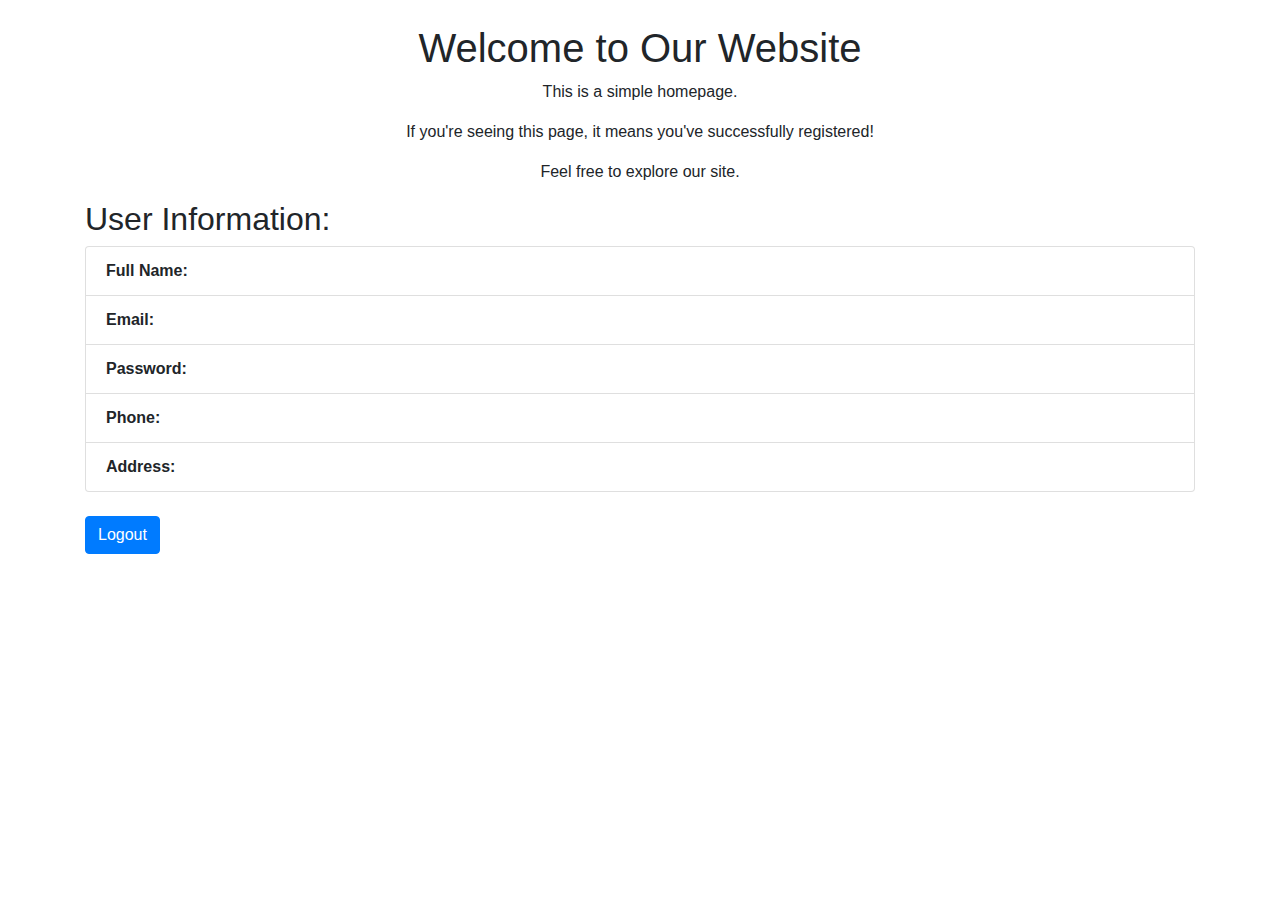
==== PROJE/index.html @ 6f39362e "bootstrap" ====
<!DOCTYPE html>
<html lang="en">
<head>
    <meta charset="UTF-8">
    <meta name="viewport" content="width=device-width, initial-scale=1.0">
    <title>Homepage</title>
    <link rel="stylesheet" href="https://maxcdn.bootstrapcdn.com/bootstrap/4.5.2/css/bootstrap.min.css">
    <link rel="stylesheet" href="#">
</head>
<body>
    <div id="content" class="container mt-4">
        <h1 class="text-center">Welcome to Our Website</h1>
        <p class="text-center">This is a simple homepage.</p>
        <p class="text-center">If you're seeing this page, it means you've successfully registered!</p>
        <p class="text-center">Feel free to explore our site.</p>

        <h2>User Information:</h2>
        <ul class="list-group mb-4">
            <li class="list-group-item"><strong>Full Name:</strong> </li>
            <li class="list-group-item"><strong>Email:</strong> </li>
            <li class="list-group-item"><strong>Password:</strong> </li>
            <li class="list-group-item"><strong>Phone:</strong> </li>
            <li class="list-group-item"><strong>Address:</strong> </li>
        </ul>

        <form action="logout.html">
            <button type="submit" class="btn btn-primary">Logout</button>
        </form>
    </div>

    <script src="https://code.jquery.com/jquery-3.5.1.slim.min.js"></script>
    <script src="https://cdn.jsdelivr.net/npm/@popperjs/core@2.5.3/dist/umd/popper.min.js"></script>
    <script src="https://maxcdn.bootstrapcdn.com/bootstrap/4.5.2/js/bootstrap.min.js"></script>
    <script src="index.js"></script>
</body>
</html>
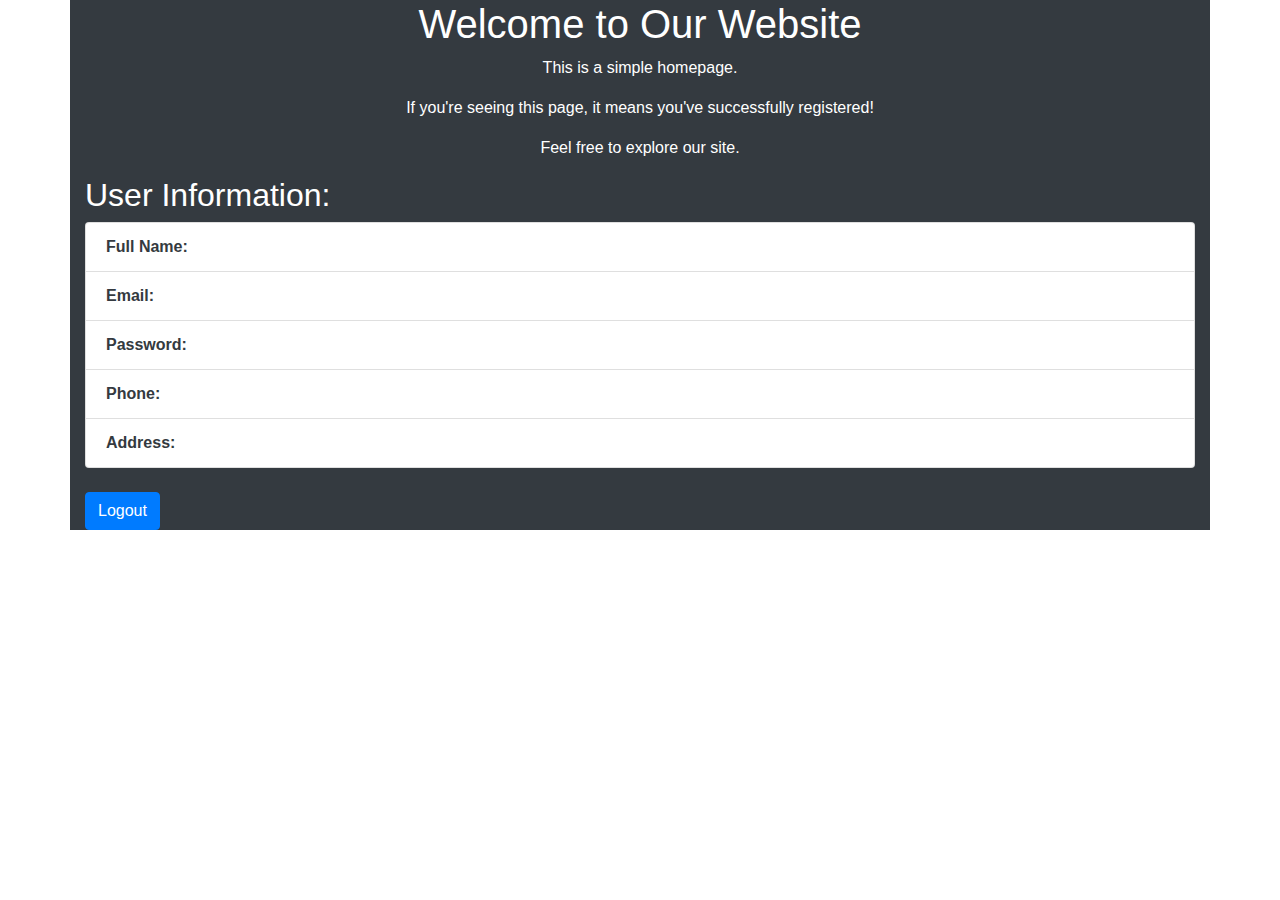
==== commit 59e314a1: "bootstrap" ====
--- a/PROJE/index.html
+++ b/PROJE/index.html
@@ -5,17 +5,18 @@
     <meta name="viewport" content="width=device-width, initial-scale=1.0">
     <title>Homepage</title>
     <link rel="stylesheet" href="https://maxcdn.bootstrapcdn.com/bootstrap/4.5.2/css/bootstrap.min.css">
-    <link rel="stylesheet" href="#">
+    <!-- <link rel="stylesheet" href="css/bootstrap.min.css"> -->
 </head>
 <body>
-    <div id="content" class="container mt-4">
+    
+    <div id="content" class="container mt-4,p-3 mb-2 bg-dark text-white">
         <h1 class="text-center">Welcome to Our Website</h1>
         <p class="text-center">This is a simple homepage.</p>
         <p class="text-center">If you're seeing this page, it means you've successfully registered!</p>
         <p class="text-center">Feel free to explore our site.</p>
 
         <h2>User Information:</h2>
-        <ul class="list-group mb-4">
+        <ul class="list-group mb-4 text-dark">
             <li class="list-group-item"><strong>Full Name:</strong> </li>
             <li class="list-group-item"><strong>Email:</strong> </li>
             <li class="list-group-item"><strong>Password:</strong> </li>
@@ -26,6 +27,7 @@
         <form action="logout.html">
             <button type="submit" class="btn btn-primary">Logout</button>
         </form>
+        
     </div>
 
     <script src="https://code.jquery.com/jquery-3.5.1.slim.min.js"></script>
